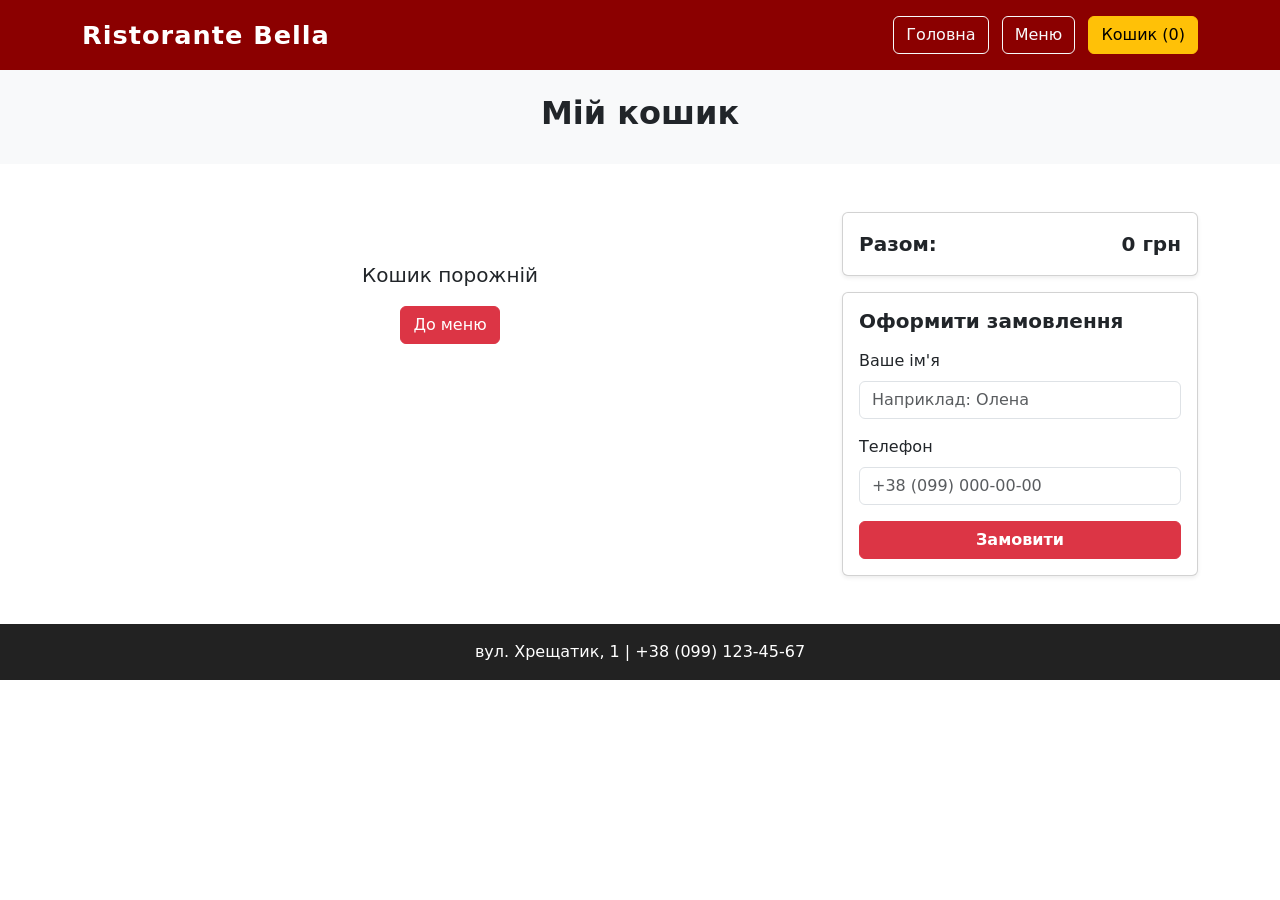
==== cart.html @ 38a82bc0 "First commit" ====
<!DOCTYPE html>
<html lang="uk">
<head>
  <meta charset="UTF-8" />
  <meta name="viewport" content="width=device-width, initial-scale=1.0" />
  <title>Кошик - Ristorante Bella</title>
  <link href="https://cdn.jsdelivr.net/npm/bootstrap@5.3.3/dist/css/bootstrap.min.css" rel="stylesheet" />
  <link rel="stylesheet" href="style.css" />
</head>
<body>

  <header class="site-header text-white py-3">
    <div class="container d-flex justify-content-between align-items-center">
      <h1 class="mb-0 logo-text">Ristorante Bella</h1>
      <nav>
        <a href="index.html" class="btn btn-outline-light me-2">Головна</a>
        <a href="catalog.html" class="btn btn-outline-light me-2">Меню</a>
        <a href="cart.html" class="btn btn-warning">Кошик (<span id="cart-count">0</span>)</a>
      </nav>
    </div>
  </header>

  <div class="bg-light py-4 text-center">
    <h2 class="fw-bold">Мій кошик</h2>
  </div>

  <main class="container py-5">
    <div class="row g-4">

      <!-- список страв у кошику -->
      <div class="col-lg-8">
        <div id="cart-items"></div>
      </div>

      <!-- форма замовлення -->
      <div class="col-lg-4">
        <div class="card shadow-sm mb-3">
          <div class="card-body d-flex justify-content-between fw-bold fs-5">
            <span>Разом:</span>
            <span id="total-price">0 грн</span>
          </div>
        </div>
        <div class="card shadow-sm">
          <div class="card-body">
            <h5 class="fw-bold mb-3">Оформити замовлення</h5>
            <div class="mb-3">
              <label class="form-label">Ваше iм'я</label>
              <input type="text" id="customer-name" class="form-control" placeholder="Наприклад: Олена" />
            </div>
            <div class="mb-3">
              <label class="form-label">Телефон</label>
              <input type="tel" id="customer-phone" class="form-control" placeholder="+38 (099) 000-00-00" />
            </div>
            <button onclick="placeOrder()" class="btn btn-danger w-100 fw-bold">Замовити</button>
          </div>
        </div>
      </div>

    </div>
  </main>

  <footer class="site-footer text-white text-center py-3">
    <p class="mb-0">вул. Хрещатик, 1 | +38 (099) 123-45-67</p>
  </footer>

  <script src="https://cdn.jsdelivr.net/npm/bootstrap@5.3.3/dist/js/bootstrap.bundle.min.js"></script>
  <script src="script.js"></script>
  <script>
    renderCart();
    updateCartBadge();
  </script>
</body>
</html>
---- style.css ----
/* style.css */
/* =====================================================
   Кастомні стилі для сайту Ristorante Bella
   Тут я додаю свій дизайн поверх Bootstrap
   ===================================================== */


/* --- ХЕДЕР --- */
.site-header {
  /* ЗМІНИТИ: колір фону хедера (наразі темно-червоний) */
  background-color: #8B0000;
}

.logo-text {
  /* ЗМІНИТИ: розмір шрифту логотипу */
  font-size: 1.6rem;
  font-weight: 700;
  letter-spacing: 1px;
}


/* --- HERO СЕКЦІЯ (великий банер на головній) --- */
.hero-section {
  /* ЗМІНИТИ: посилання на фонову картинку головного банера */
  background-image: url('https://images.unsplash.com/photo-1414235077428-338989a2e8c0?w=1400');
  background-size: cover;
  background-position: center;

  /* ЗМІНИТИ: висота банера (наразі 85% висоти екрану) */
  min-height: 85vh;

  position: relative;
}

/* Темна плівка поверх картинки, щоб текст було видно */
.hero-overlay {
  /* ЗМІНИТИ: прозорість плівки (0.0 = прозора, 0.9 = майже чорна) */
  background: rgba(0, 0, 0, 0.55);
  padding: 60px 40px;
  border-radius: 12px;
  max-width: 700px;
}


/* --- КАРТКИ СТРАВ У КАТАЛОЗІ --- */
.product-card {
  transition: transform 0.2s ease, box-shadow 0.2s ease;
  border: none;
}

/* Ефект підняття картки при наведенні мишки */
.product-card:hover {
  /* ЗМІНИТИ: наскільки піднімається картка при наведенні (px) */
  transform: translateY(-6px);
  box-shadow: 0 8px 20px rgba(0, 0, 0, 0.15);
}

.product-card img {
  /* ЗМІНИТИ: висота картинки страви */
  height: 200px;
  object-fit: cover;
}

/* Бейдж з грамовкою на картці */
.product-badge {
  background-color: #f8f9fa;
  border: 1px solid #dee2e6;
  border-radius: 20px;
  font-size: 0.75rem;
  padding: 2px 10px;
  color: #6c757d;
}


/* --- РЯДКИ КОШИКА --- */
.cart-item {
  border: 1px solid #e9ecef;
  border-radius: 10px;
  padding: 15px;
  margin-bottom: 15px;
  background: #fff;
}

.cart-item img {
  /* ЗМІНИТИ: розмір картинки у кошику */
  width: 80px;
  height: 80px;
  object-fit: cover;
  border-radius: 8px;
}


/* --- ФУТЕР --- */
.site-footer {
  /* ЗМІНИТИ: колір фону футера */
  background-color: #222;
}
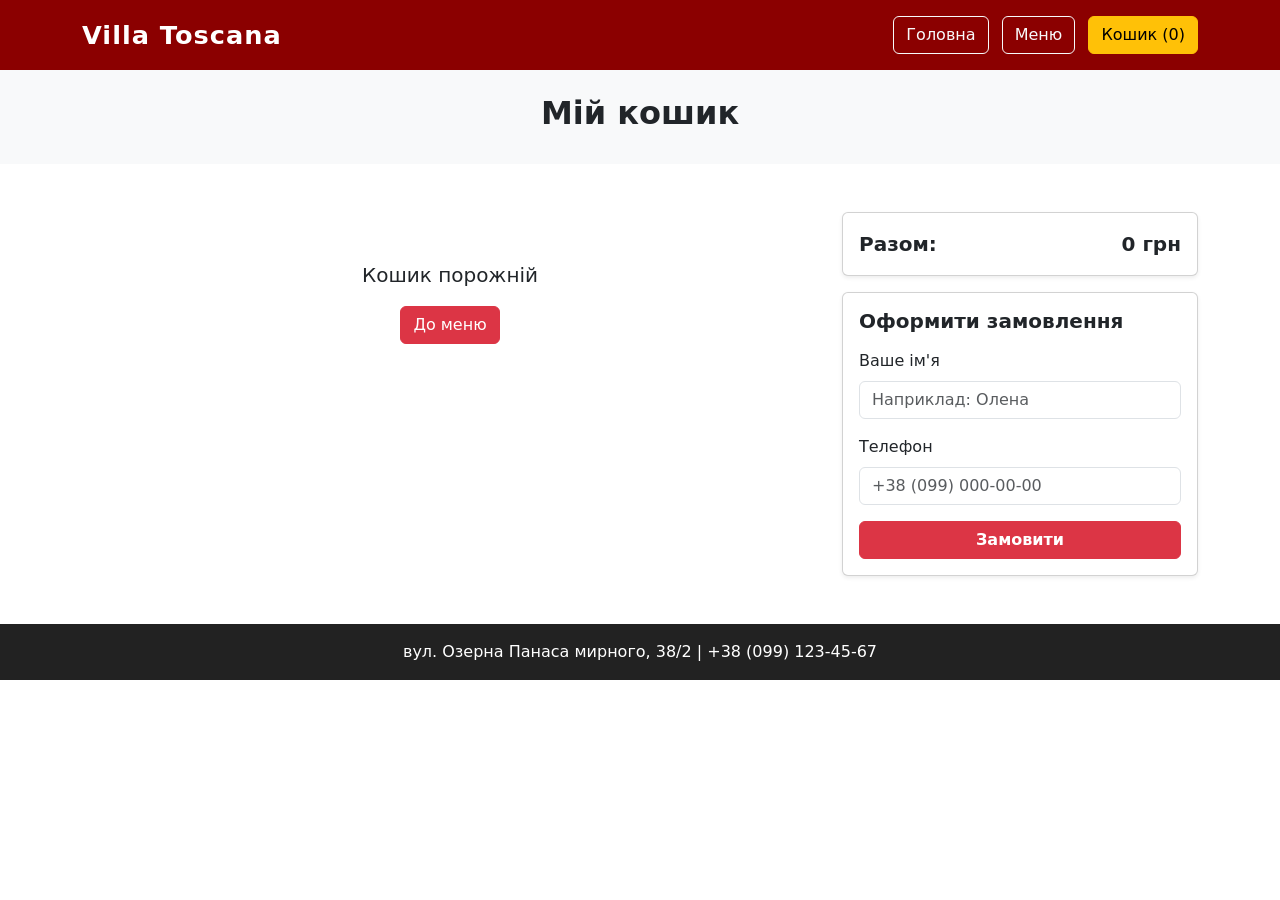
==== commit c3ec3722: "Second commit" ====
--- a/cart.html
+++ b/cart.html
@@ -3,7 +3,7 @@
 <head>
   <meta charset="UTF-8" />
   <meta name="viewport" content="width=device-width, initial-scale=1.0" />
-  <title>Кошик - Ristorante Bella</title>
+  <title>Кошик - Villa Toscana</title>
   <link href="https://cdn.jsdelivr.net/npm/bootstrap@5.3.3/dist/css/bootstrap.min.css" rel="stylesheet" />
   <link rel="stylesheet" href="style.css" />
 </head>
@@ -11,7 +11,7 @@
 
   <header class="site-header text-white py-3">
     <div class="container d-flex justify-content-between align-items-center">
-      <h1 class="mb-0 logo-text">Ristorante Bella</h1>
+      <h1 class="mb-0 logo-text">Villa Toscana</h1>
       <nav>
         <a href="index.html" class="btn btn-outline-light me-2">Головна</a>
         <a href="catalog.html" class="btn btn-outline-light me-2">Меню</a>
@@ -60,7 +60,7 @@
   </main>
 
   <footer class="site-footer text-white text-center py-3">
-    <p class="mb-0">вул. Хрещатик, 1 | +38 (099) 123-45-67</p>
+    <p class="mb-0">вул. Oзерна Панаса мирного, 38/2 | +38 (099) 123-45-67</p>
   </footer>
 
   <script src="https://cdn.jsdelivr.net/npm/bootstrap@5.3.3/dist/js/bootstrap.bundle.min.js"></script>
